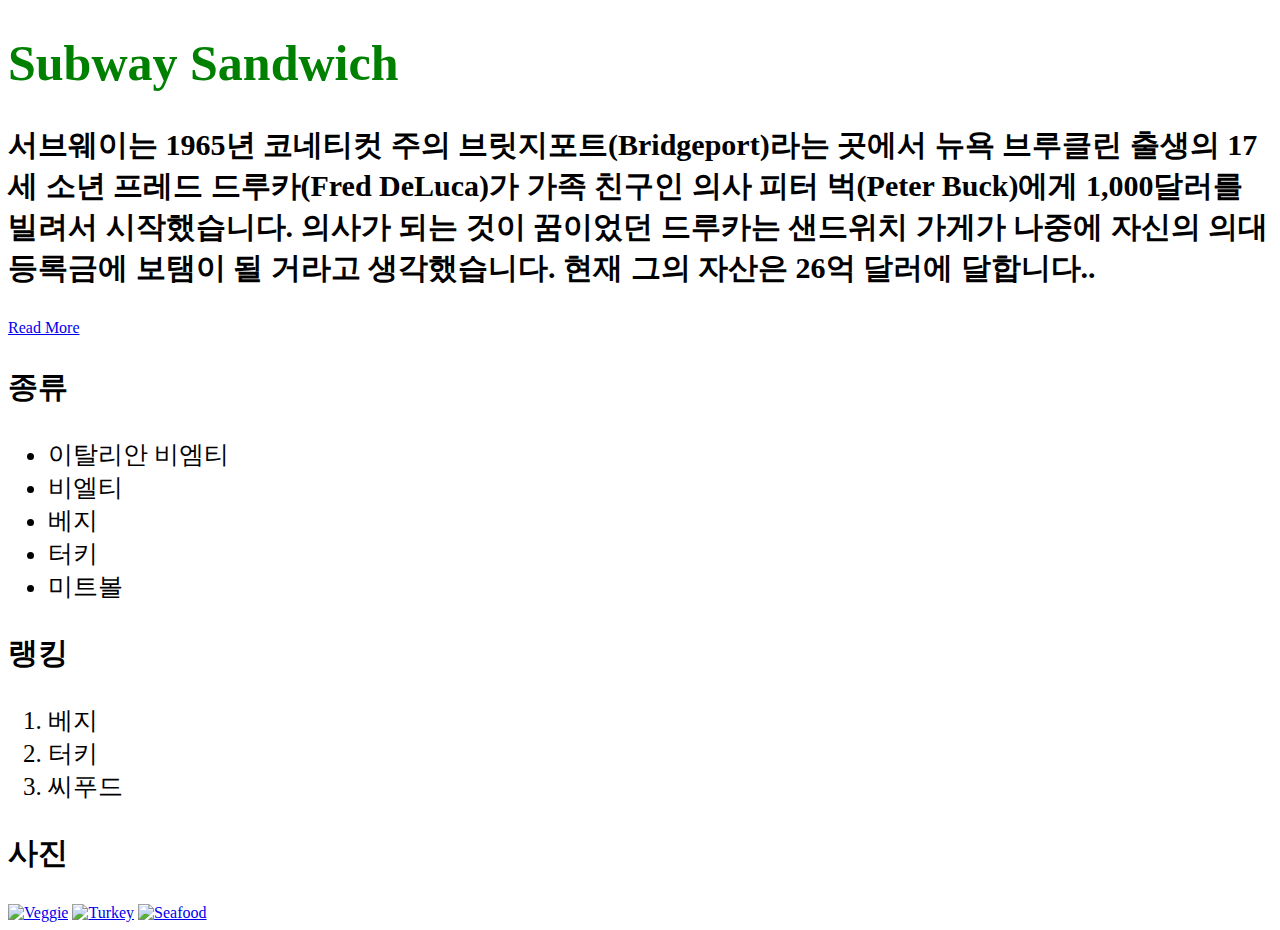
==== index.html @ 833549f2 "2017_03_23_1WEEK" ====
<!DOCTYPE html>
<html lang="ko">
<head>
  <meta charset="UTF-8">
  <title>Sandwich World</title>
  <link rel="stylesheet" type="text/css" href="https://fonts.googleapis.com/css?family=Baloo Bhaina">
  <link href="mycss.css" rel="stylesheet" type="text/css">
</head>
<body>
  <h1>Subway Sandwich</h1>
  <p>서브웨이는 1965년 코네티컷 주의 브릿지포트(Bridgeport)라는 곳에서 뉴욕 브루클린 출생의 17세 소년 프레드 드루카(Fred DeLuca)가 가족 친구인 의사 피터 벅(Peter Buck)에게 1,000달러를 빌려서 시작했습니다. 의사가 되는 것이 꿈이었던 드루카는 샌드위치 가게가 나중에 자신의 의대 등록금에 보탬이 될 거라고 생각했습니다. 현재 그의 자산은 26억 달러에 달합니다..</p>
  <a href="http://ppss.kr/archives/48573" target="_blank">Read More</a>
  <p>종류</p>
  <ul>
    <li>이탈리안 비엠티</li>
    <li>비엘티</li>
    <li>베지</li>
    <li>터키</li>
    <li>미트볼</li>
  </ul>
  <p>랭킹</p>
  <ol>
    <li>베지</li>
    <li>터키</li>
    <li>씨푸드</li>
  </ol>
  <p>사진</p>
   <a href="http://subway.co.kr/menu/classic04.aspx" target="_blank"><img src="http://subway.co.kr/images/sub/menu/classic_top04.jpg" alt="Veggie"></a>
   <a href="http://subway.co.kr/menu/good04.aspx http" target="_blank"><img src="http://subway.co.kr/images/sub/menu/favorite_top04.jpg" alt="Turkey"></a>
   <a href="http://subway.co.kr/menu/classic03.aspx" target="_blank"><img src="http://subway.co.kr/images/sub/menu/classic_top0333.jpg" alt="Seafood"></a>
</body>
</html>
---- mycss.css ----
h1 {
    font-family: 'Baloo Bhaina';
    font-size: 50px;
    color: green;
}

p {
    font-size: 30px;
    font-weight: bold;
}

ul, ol{
    font-size: 25px;
}
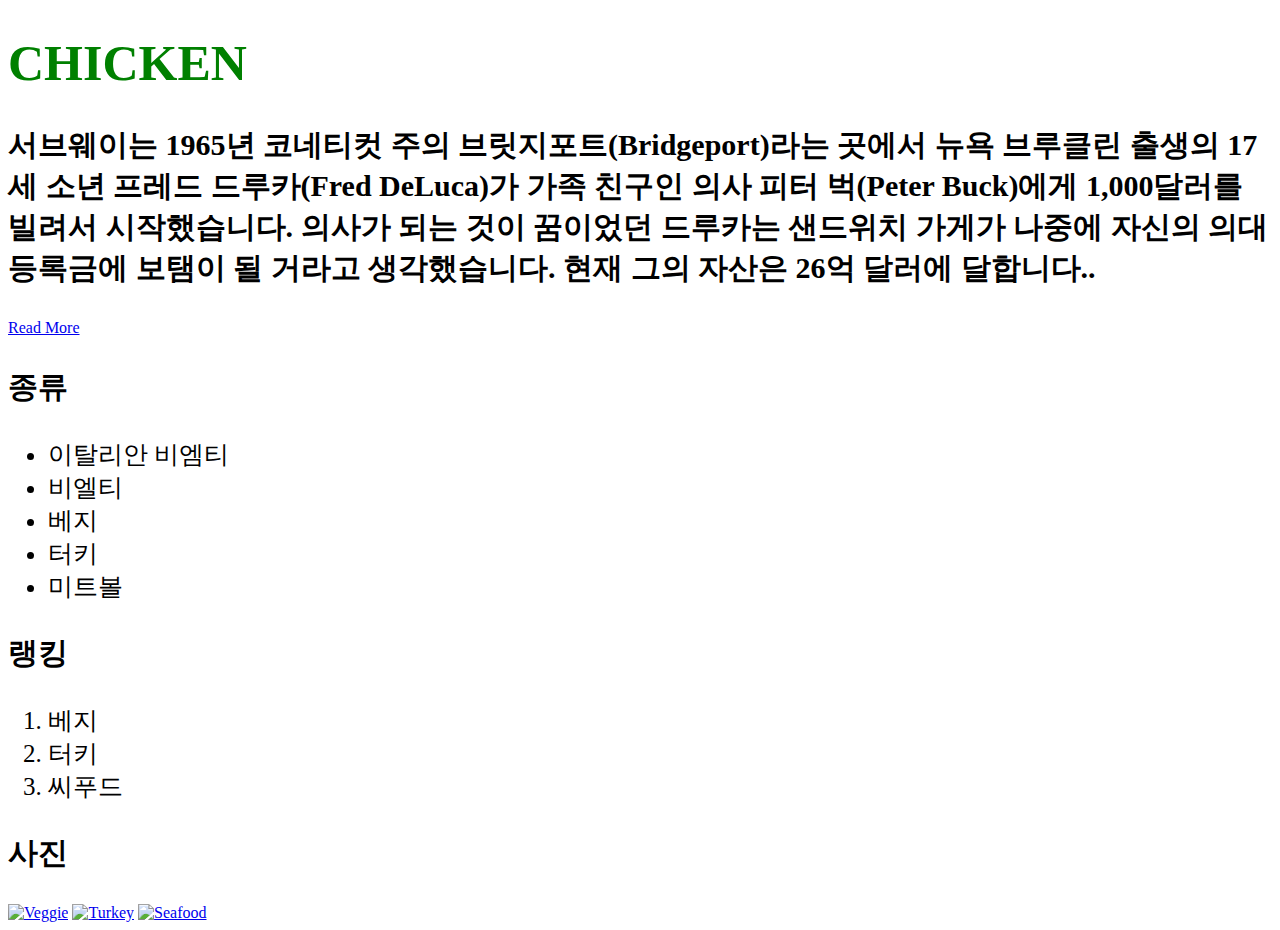
==== commit 4e81275d: "CHiCKEN" ====
--- a/index.html
+++ b/index.html
@@ -7,7 +7,7 @@
   <link href="mycss.css" rel="stylesheet" type="text/css">
 </head>
 <body>
-  <h1>Subway Sandwich</h1>
+  <h1>CHICKEN</h1>
   <p>서브웨이는 1965년 코네티컷 주의 브릿지포트(Bridgeport)라는 곳에서 뉴욕 브루클린 출생의 17세 소년 프레드 드루카(Fred DeLuca)가 가족 친구인 의사 피터 벅(Peter Buck)에게 1,000달러를 빌려서 시작했습니다. 의사가 되는 것이 꿈이었던 드루카는 샌드위치 가게가 나중에 자신의 의대 등록금에 보탬이 될 거라고 생각했습니다. 현재 그의 자산은 26억 달러에 달합니다..</p>
   <a href="http://ppss.kr/archives/48573" target="_blank">Read More</a>
   <p>종류</p>
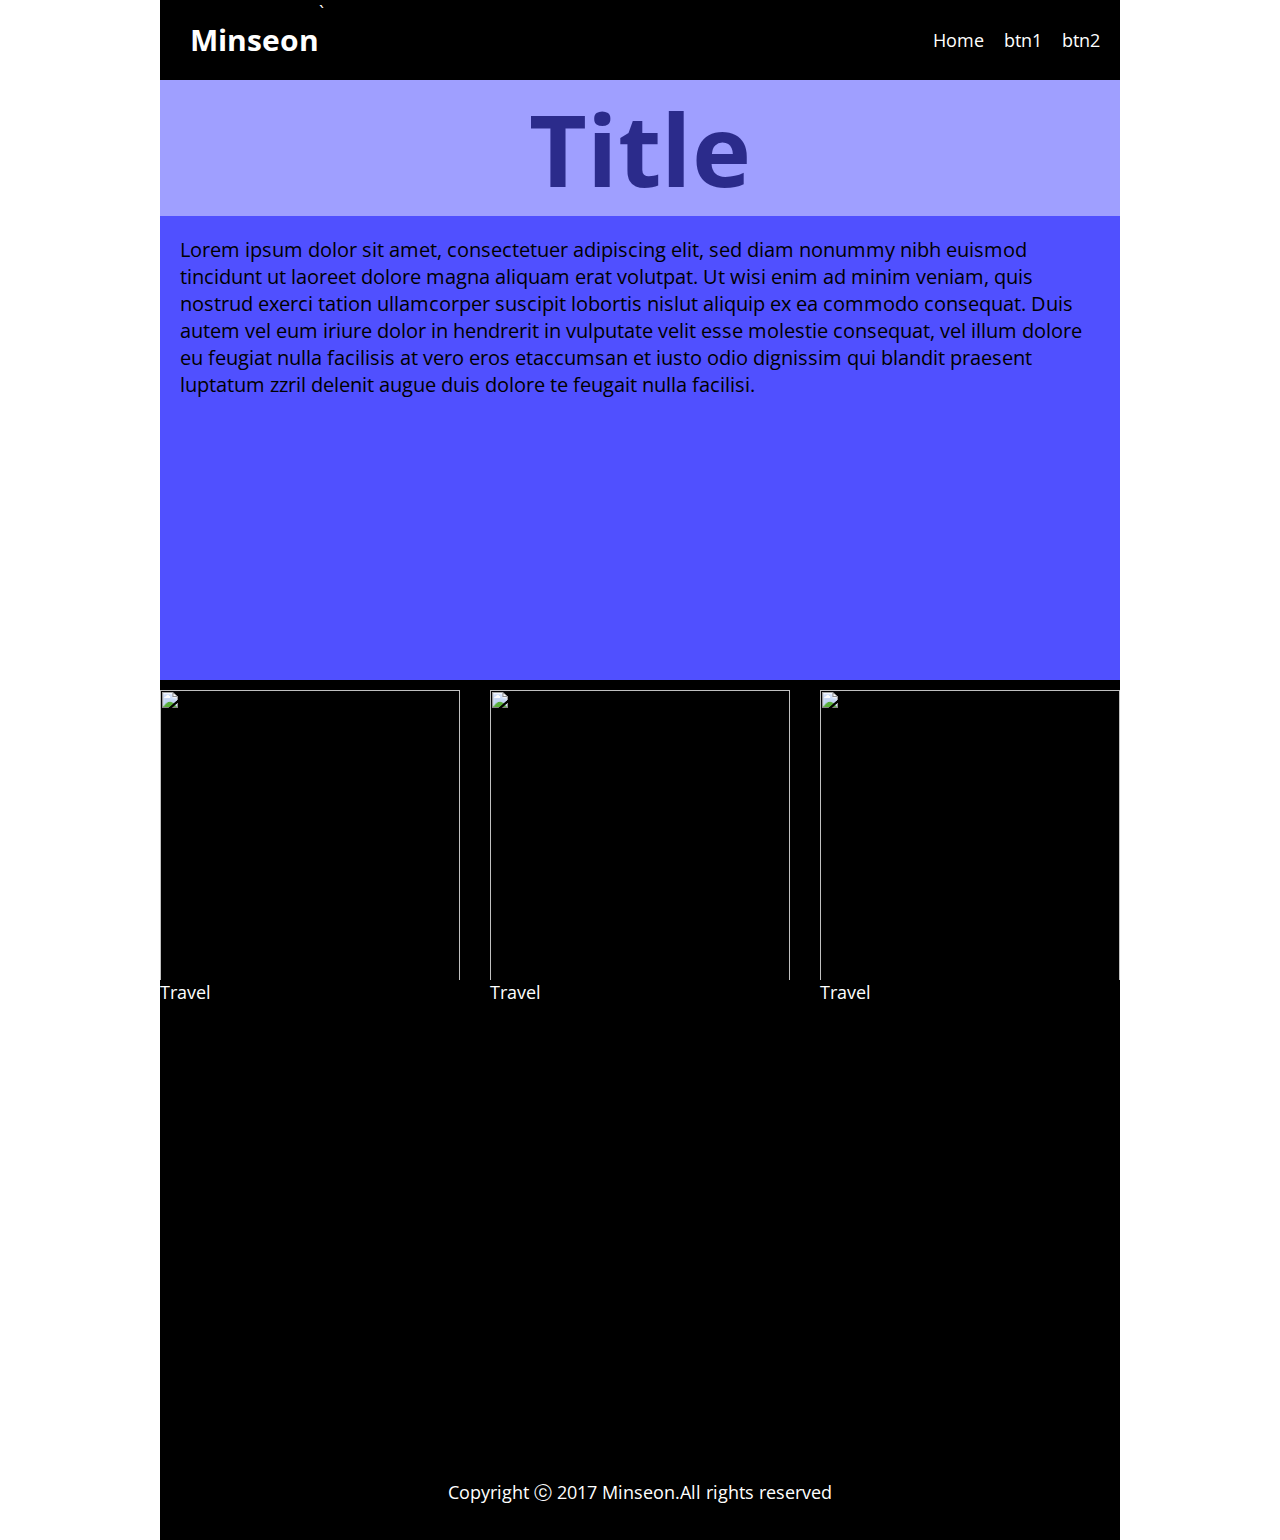
==== commit 9c3e87a1: "^x" ====
--- a/index.html
+++ b/index.html
@@ -1,32 +1,51 @@
-<!DOCTYPE html>
 <html lang="ko">
-<head>
-  <meta charset="UTF-8">
-  <title>Sandwich World</title>
-  <link rel="stylesheet" type="text/css" href="https://fonts.googleapis.com/css?family=Baloo Bhaina">
-  <link href="mycss.css" rel="stylesheet" type="text/css">
-</head>
-<body>
-  <h1>CHICKEN</h1>
-  <p>서브웨이는 1965년 코네티컷 주의 브릿지포트(Bridgeport)라는 곳에서 뉴욕 브루클린 출생의 17세 소년 프레드 드루카(Fred DeLuca)가 가족 친구인 의사 피터 벅(Peter Buck)에게 1,000달러를 빌려서 시작했습니다. 의사가 되는 것이 꿈이었던 드루카는 샌드위치 가게가 나중에 자신의 의대 등록금에 보탬이 될 거라고 생각했습니다. 현재 그의 자산은 26억 달러에 달합니다..</p>
-  <a href="http://ppss.kr/archives/48573" target="_blank">Read More</a>
-  <p>종류</p>
-  <ul>
-    <li>이탈리안 비엠티</li>
-    <li>비엘티</li>
-    <li>베지</li>
-    <li>터키</li>
-    <li>미트볼</li>
-  </ul>
-  <p>랭킹</p>
-  <ol>
-    <li>베지</li>
-    <li>터키</li>
-    <li>씨푸드</li>
-  </ol>
-  <p>사진</p>
-   <a href="http://subway.co.kr/menu/classic04.aspx" target="_blank"><img src="http://subway.co.kr/images/sub/menu/classic_top04.jpg" alt="Veggie"></a>
-   <a href="http://subway.co.kr/menu/good04.aspx http" target="_blank"><img src="http://subway.co.kr/images/sub/menu/favorite_top04.jpg" alt="Turkey"></a>
-   <a href="http://subway.co.kr/menu/classic03.aspx" target="_blank"><img src="http://subway.co.kr/images/sub/menu/classic_top0333.jpg" alt="Seafood"></a>
-</body>
-</html>
+    <head>
+        <title>Minseon Page</title>
+        <meta charset = "UTF-8">
+        <link rel="stylesheet" type="text/css" href="https://fonts.googleapis.com/css?family=Open Sans Condensed">
+        <link href="index.css" rel="stylesheet" type="text/css">        
+    </head>
+    <body>
+        <div class="container">
+            <nav id="nav">
+                <div id="logo">Minseon</div>
+                <div class="btn">
+                    <ul>
+                        <li class="button">
+                            <a href="#">Home</a>
+                        </li>
+                        <li class="button">
+                            <a href="#">btn1</a>
+                        </li>
+                        <li class="button">
+                            <a href="#">btn2</a>
+                        </li>
+                    </ul>
+                </div>
+            `</nav>
+        <header>
+            <h1 id="title">Title</h1>
+            <p id="explain">Lorem ipsum dolor sit amet, consectetuer adipiscing elit, sed diam nonummy nibh euismod tincidunt ut laoreet dolore magna aliquam erat volutpat. Ut wisi enim ad minim veniam, quis nostrud exerci tation ullamcorper suscipit lobortis nislut aliquip ex ea commodo consequat. Duis autem vel eum iriure dolor in hendrerit in vulputate velit esse molestie consequat, vel illum dolore eu feugiat nulla facilisis at vero eros etaccumsan et iusto odio dignissim qui blandit praesent luptatum zzril delenit augue duis dolore te feugait nulla facilisi.</p>
+        </header>
+        <section>
+            <div class="article">
+                <article id="container">
+                    <div class="image"><img src="travel1.PNG"></div>
+                    <p class="content">Travel</br></p>
+                </article>
+                <article id="container">
+                    <div class="image"><img src="travel2.PNG"></div>
+                    <p class="content">Travel</br></p>
+                </article>
+                <article id="container">
+                    <div class="image"><img src="travel3.png"></div>
+                    <p class="content">Travel</p>
+                </article>
+            </div>
+        </section>
+        <footer>
+            <p id="foot">Copyright ⓒ 2017 Minseon.All rights reserved</p>
+        </footer>
+        </div>
+    </body>
+</html>--- a/index.css
+++ b/index.css
@@ -0,0 +1,132 @@
+*{
+    box-sizing: border-box;
+    font-family: 'Open Sans Condensed';
+    margin: 0;
+    padding: 0;
+}
+
+body{
+	margin: 0;
+	padding: 0;
+}
+
+.container{ 
+    margin: auto;
+    width: 960px;
+}
+
+nav{
+    background-color: black;
+    height: 80px;
+    width: 960px;
+    padding: 0, auto;
+    position: fixed;
+    z-index: 10;
+}
+
+#logo{
+    font-size: 30px;
+    color: white;
+    line-height: 80px;
+    margin-left: 30px;
+    float: left;
+    font-weight: bold;
+}
+
+.btn{
+    margin: 0;
+}
+
+ul{
+    list-style-type: none;
+    float: right;
+    /*padding-right: 10px;*/
+}
+
+li{
+    font-size: 18px;
+    float: left;
+    margin-right: 20px;
+    line-height: 80px;
+}
+
+a:link, a:visited{
+    text-decoration: none;
+    color: white;
+
+}
+
+header{
+	position: relative;
+	top: 80px;
+    height: 600px;
+    width: 960px;
+    padding: 0, auto;
+    background-image: url("./background.jpg");    
+    background-size: cover;
+    background-color: #5050FF;
+    }
+
+#title{
+    font-size: 100px;
+    color: black;
+    background-color: white;
+    text-align: center;
+    opacity: 0.45; 
+
+}
+
+#explain{
+    font-size: 20px;
+    color: black;
+    padding: 20px 20px 20px 20px;
+}
+
+section{
+	position: relative;
+	top: 80px;
+    background-color: black;
+    height: 800px;
+    width: 960px;
+    /*padding: auto;*/
+}
+
+.article{
+    display: flex;
+    justify-content: space-between;
+}
+
+.container{
+    font-size: 18px;
+    color: white;
+}
+
+
+article{
+    float: left;
+    width: 300px
+    /*margin-right: 15px;*/
+}
+
+img{
+    width: 300px;
+    height: 300px;
+    float: left;
+    padding-top: 10px
+    
+}
+
+footer{
+	position: relative;
+	top: 80px;
+    background-color: black;
+    height: 60px;
+    width: 960px;
+    padding: 0, auto;
+}
+
+#foot{
+    color: white;
+    font-size: 18px;
+    text-align: center;
+}
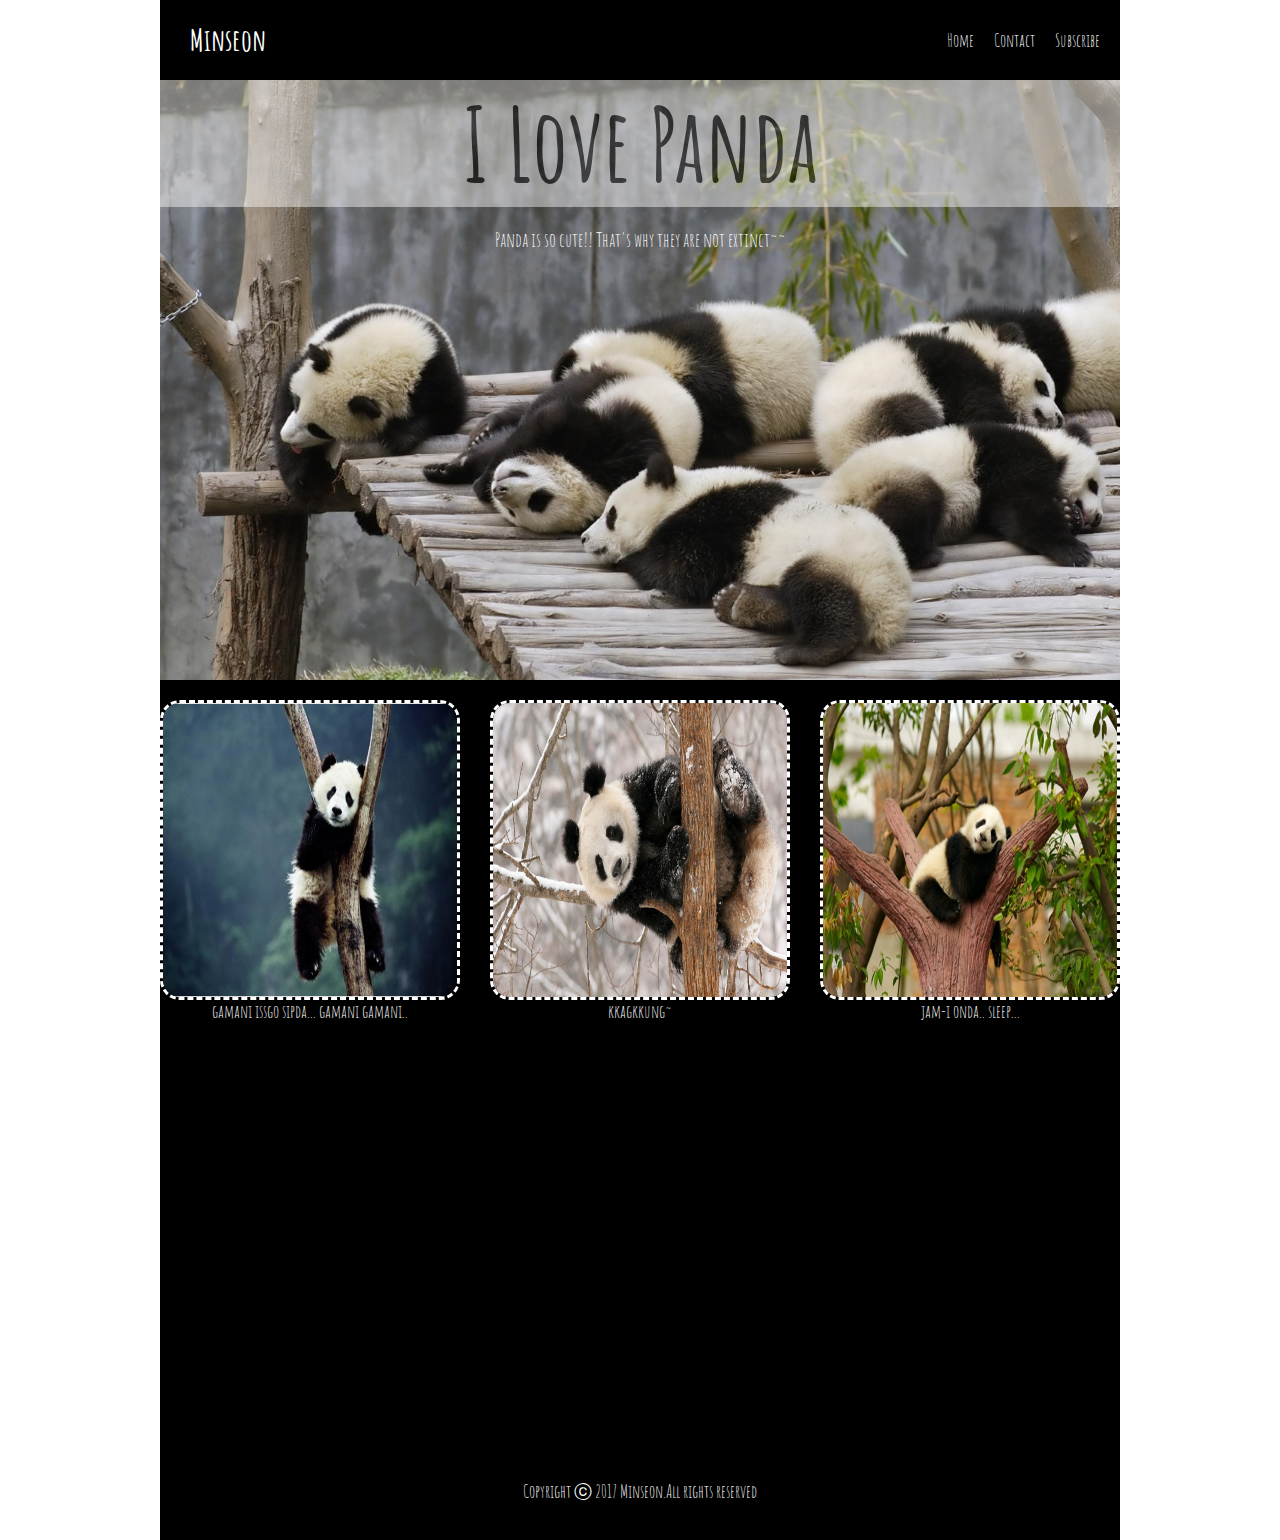
==== commit 1e64b283: "panda" ====
--- a/index.html
+++ b/index.html
@@ -2,7 +2,7 @@
     <head>
         <title>Minseon Page</title>
         <meta charset = "UTF-8">
-        <link rel="stylesheet" type="text/css" href="https://fonts.googleapis.com/css?family=Open Sans Condensed">
+        <link rel="stylesheet" type="text/css" href="https://fonts.googleapis.com/css?family=Amatic SC">
         <link href="index.css" rel="stylesheet" type="text/css">        
     </head>
     <body>
@@ -15,31 +15,31 @@
                             <a href="#">Home</a>
                         </li>
                         <li class="button">
-                            <a href="#">btn1</a>
+                            <a href="#">Contact</a>
                         </li>
                         <li class="button">
-                            <a href="#">btn2</a>
+                            <a href="#">Subscribe</a>
                         </li>
                     </ul>
                 </div>
             `</nav>
         <header>
-            <h1 id="title">Title</h1>
-            <p id="explain">Lorem ipsum dolor sit amet, consectetuer adipiscing elit, sed diam nonummy nibh euismod tincidunt ut laoreet dolore magna aliquam erat volutpat. Ut wisi enim ad minim veniam, quis nostrud exerci tation ullamcorper suscipit lobortis nislut aliquip ex ea commodo consequat. Duis autem vel eum iriure dolor in hendrerit in vulputate velit esse molestie consequat, vel illum dolore eu feugiat nulla facilisis at vero eros etaccumsan et iusto odio dignissim qui blandit praesent luptatum zzril delenit augue duis dolore te feugait nulla facilisi.</p>
+            <h1 id="title">I Love Panda</h1>
+            <p id="explain">Panda is so cute!! That's why they are not extinct~~</p>
         </header>
         <section>
             <div class="article">
                 <article id="container">
-                    <div class="image"><img src="travel1.PNG"></div>
-                    <p class="content">Travel</br></p>
+                    <div class="image"><img src="panda5.PNG"></div>
+                    <p class="content">gamani issgo sipda... gamani gamani..</p>
                 </article>
                 <article id="container">
-                    <div class="image"><img src="travel2.PNG"></div>
-                    <p class="content">Travel</br></p>
+                    <div class="image"><img src="panda2.PNG"></div>
+                    <p class="content">kkagkkung~</p>
                 </article>
                 <article id="container">
-                    <div class="image"><img src="travel3.png"></div>
-                    <p class="content">Travel</p>
+                    <div class="image"><img src="panda3.PNG"></div>
+                    <p class="content">jam-i onda.. sleep...</p>
                 </article>
             </div>
         </section>
--- a/index.css
+++ b/index.css
@@ -1,6 +1,6 @@
 *{
     box-sizing: border-box;
-    font-family: 'Open Sans Condensed';
+    font-family: 'Amatic SC';
     margin: 0;
     padding: 0;
 }
@@ -62,23 +62,23 @@
     height: 600px;
     width: 960px;
     padding: 0, auto;
-    background-image: url("./background.jpg");    
+    background-image: url("./background_panda.jpg");    
     background-size: cover;
     background-color: #5050FF;
     }
-
+    
 #title{
     font-size: 100px;
     color: black;
     background-color: white;
     text-align: center;
     opacity: 0.45; 
-
 }
 
 #explain{
     font-size: 20px;
-    color: black;
+    color: white;
+    text-align: center;
     padding: 20px 20px 20px 20px;
 }
 
@@ -96,23 +96,29 @@
     justify-content: space-between;
 }
 
-.container{
+#container{
     font-size: 18px;
     color: white;
+    padding-top: 20px;
+}
+
+.content{
+    text-align: center;
 }
 
 
 article{
     float: left;
     width: 300px
-    /*margin-right: 15px;*/
 }
 
 img{
     width: 300px;
     height: 300px;
     float: left;
-    padding-top: 10px
+    border-style: dashed;
+    border-color: white;
+    border-radius: 20px;
     
 }
 
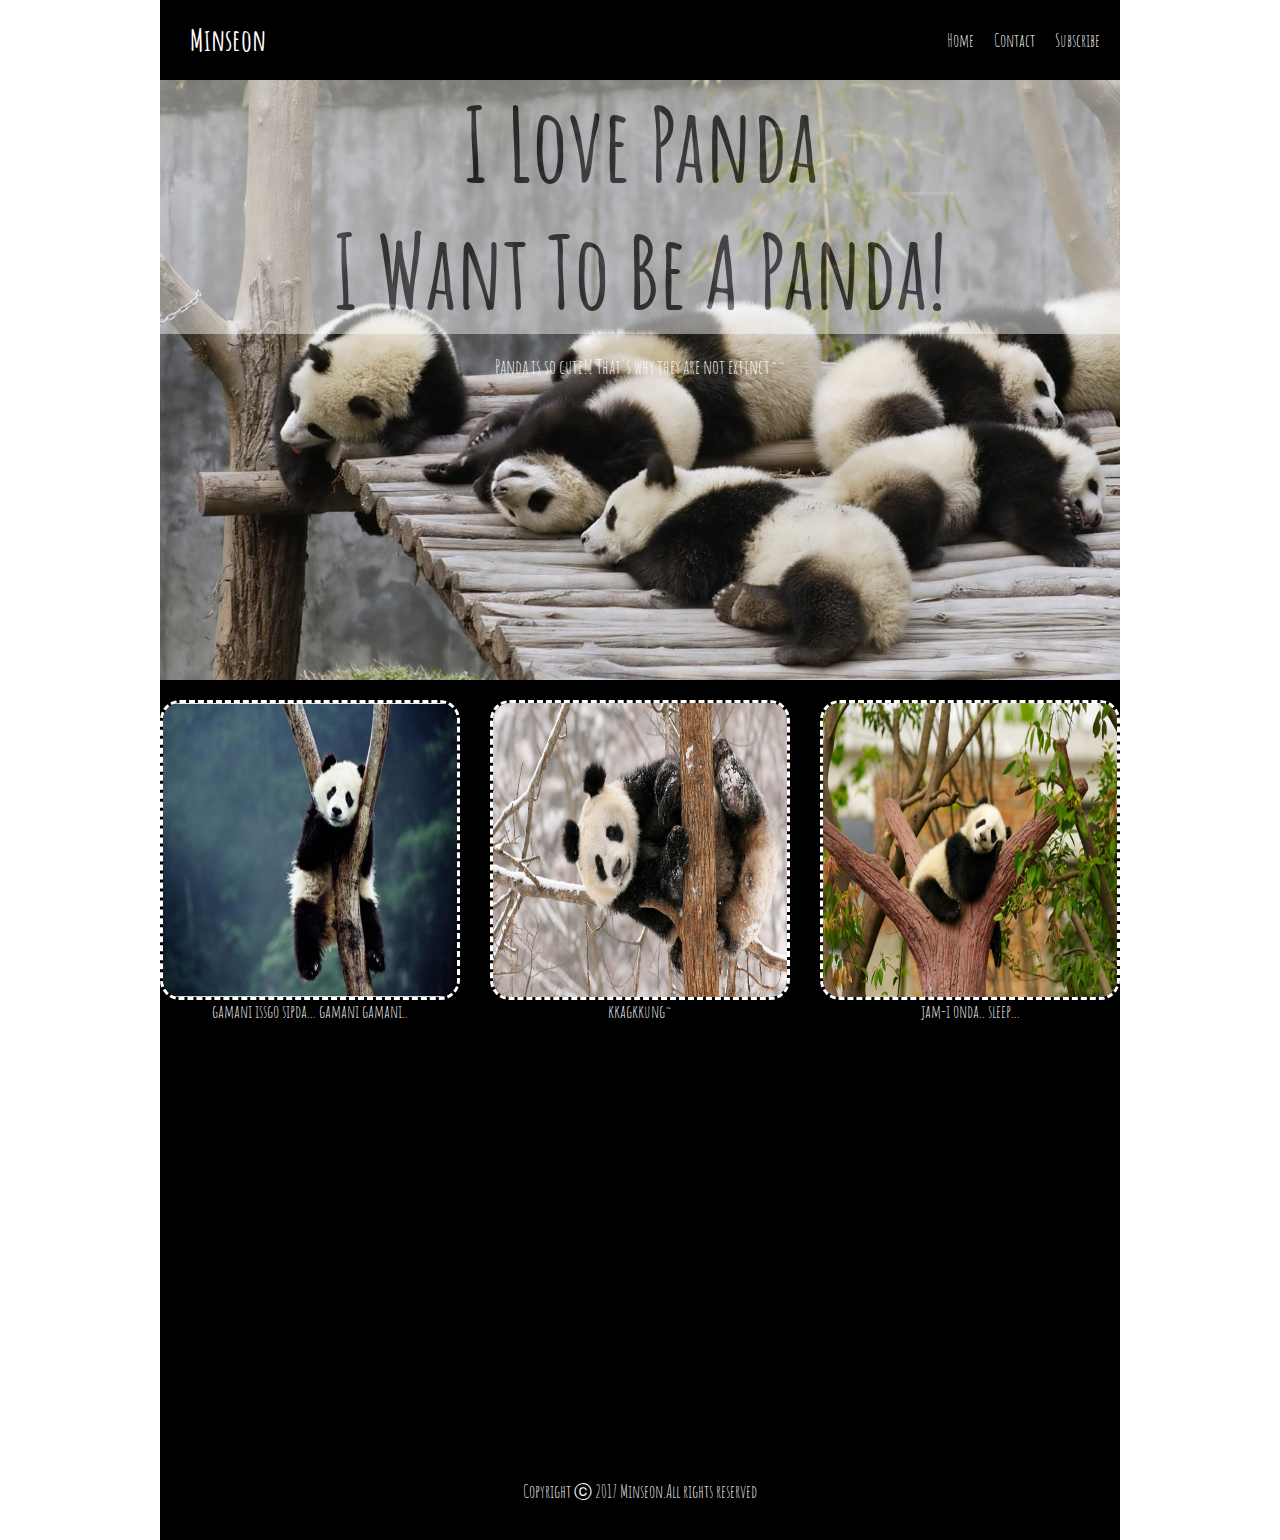
==== commit ae37aae5: "want to be a panda" ====
--- a/index.html
+++ b/index.html
@@ -25,6 +25,7 @@
             `</nav>
         <header>
             <h1 id="title">I Love Panda</h1>
+            <h1 id="title">I Want To Be A Panda!</h1>
             <p id="explain">Panda is so cute!! That's why they are not extinct~~</p>
         </header>
         <section>
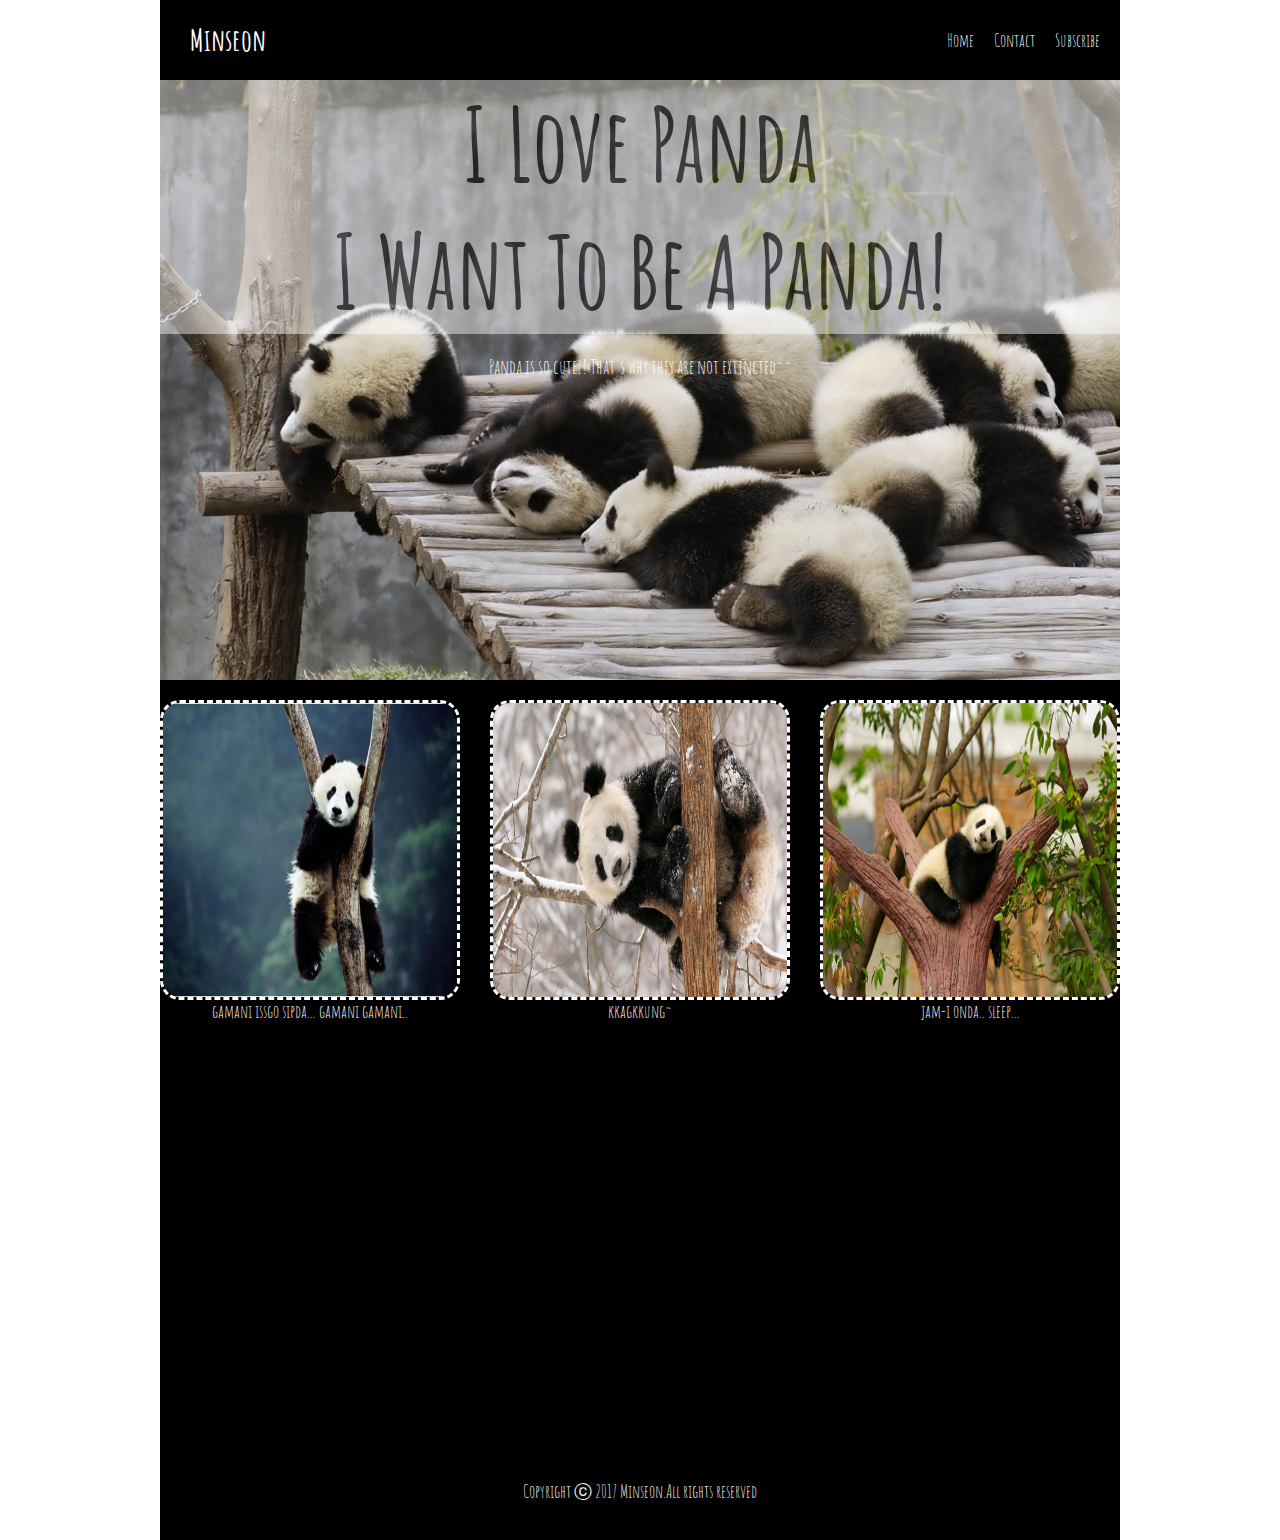
==== commit 264d7ab5: "mistake" ====
--- a/index.html
+++ b/index.html
@@ -26,7 +26,7 @@
         <header>
             <h1 id="title">I Love Panda</h1>
             <h1 id="title">I Want To Be A Panda!</h1>
-            <p id="explain">Panda is so cute!! That's why they are not extinct~~</p>
+            <p id="explain">Panda is so cute!! That's why they are not extincted~~</p>
         </header>
         <section>
             <div class="article">
